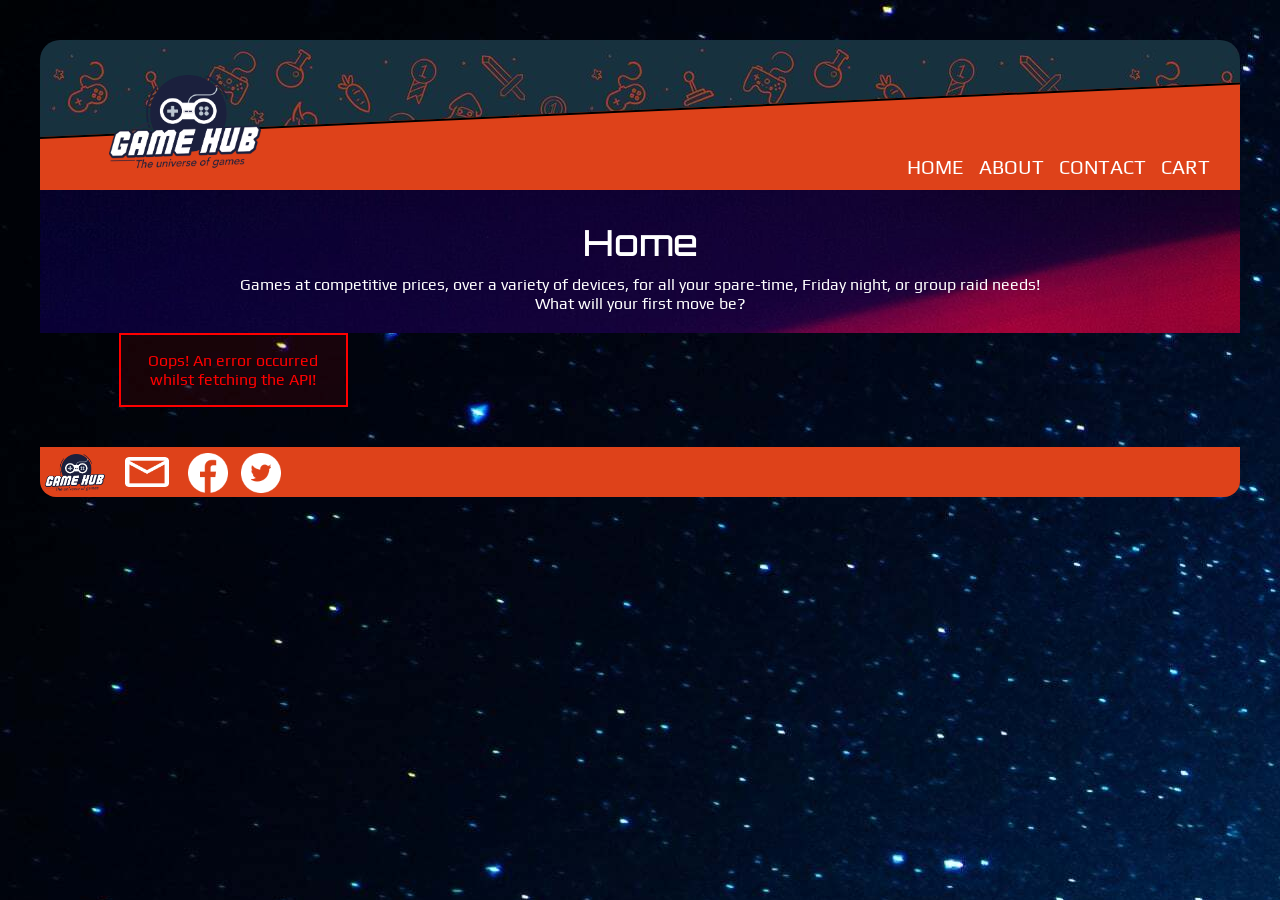
==== index.html @ f708e602 "Update index.html" ====
<!DOCTYPE html>
    <html lang="en">
    <head>
        <meta charset="UTF-8">
        <meta http-equiv="X-UA-Compatible" content="IE=edge">
        <meta name="description" content="Open a new universe of games- The place to explore for competetive game experiences and prices.">
        <meta name="viewport" content="width=device-width, initial-scale=1.0">

        <link href="styles.css" rel="stylesheet">

        <link rel="preconnect" href="https://fonts.googleapis.com">
        <link rel="preconnect" href="https://fonts.gstatic.com" crossorigin>

        <link href="https://fonts.googleapis.com/css2?family=Rajdhani:wght@300;400;500;600;700&display=swap" rel="stylesheet">


        <link rel="preconnect" href="https://fonts.googleapis.com">
        <link rel="preconnect" href="https://fonts.gstatic.com" crossorigin>
        <link href="https://fonts.googleapis.com/css2?family=Orbitron:wght@400;500;600;700;800;900&display=swap" rel="stylesheet">


        <link rel="preconnect" href="https://fonts.googleapis.com">
        <link rel="preconnect" href="https://fonts.gstatic.com" crossorigin>
        <link href="https://fonts.googleapis.com/css2?family=Play:wght@400;700&display=swap" rel="stylesheet">

            <title> GameHub - Home </title>

            <script defer src="scriptFiles/products.js"></script> 
            <script defer src="scriptFiles/product.js"></script> 
            <script defer src="scriptFiles/cart.js"></script> 
            <script defer src="scriptFiles/menu.js"></script>
    </head>

<body>
    <header id="main">
        <a id="logo" title="Game Hub" href="../index.html">Home</a>
        <nav class="navigation">
            <ul>
                <li><a id="homebutton" href="../index.html">Home</a></li>
                <li><a id="aboutbutton" href="../Pages/aboutus.html">About</a></li>
                <li><a id="contactbutton" href="../Pages/contactus.html">Contact</a></li>
                <li><a id="cartbutton" href="../Pages/yourcart.html">Cart</a></li>
            </ul>
        </nav>
    </header>

    <nav class="hamburger-menu">
        <input type="checkbox" id="hamburger-toggle"/>
        <label for="hamburger-toggle" class="hamburger-icon">
            <span></span>
            <span></span>
            <span></span>
        </label>
        <ul class="menu-items">
            <li><a href="../index.html"><img src="/Images/homeicon.png" alt="Home page">Home</a></li>
            <li><a href="../Pages/aboutus.html"><img src="/Images/playericon.png" alt="About us">About</a></li>
            <li><a href="../Pages/contactus.html"><img src="/Images/envelopeicon.png" alt="Contact us">Contact</a></li>
            <li><a href="../Pages/yourcart.html"><img src="/Images/carticon.png" alt="Your cart">Cart</a></li>
        </ul>
    </nav>




        
<section id="welcome">
    <h1>Home</h1>
        <p>
            Games at competitive prices, over a variety of devices, for all your spare-time, Friday night, or group
            raid needs!
        </p>
    <p>What will your first move be?</p>
</section>




<section id="products"></section>

    


<footer id="footer">
    <div class="footer-links">
            <img class="baselogo" src="Images/GameHub_Logo.png" alt="Teeny-tiny game hub logo!">
                <a href="/Pages/contactus.html">
                    <img class="footer-envelope" src="Images/envelopeicon.png" alt="Envelope anchor link for our email">
                </a>
                <a href="/index.html">
                    <img class="facebooklogo" src="Images/Facebooklogo-3.png" alt="facebook logo">
                </a>
                <a href="/index.html">
                    <img class="twitterlogo" src="Images/Twittersymbol-2.png" alt="twitter logo">
                </a>
            </div>
        </footer> 
</body>
</html>
---- styles.css ----
html {
    margin: 0 auto;
}

* {
    font-size: 20px;
    
}

body {
    padding: 40px;
    margin: 0;
    background-image: url(./Images/galaxy.jpg);
    background-repeat: no-repeat;
    font-size: 3em;
    background-color: black;
}

h1,
h2,

h4,
h5 {

    display: block;
    font-family: "Orbitron", Arial, sans-serif;
    font-weight: 500;
    color: white;
    margin: 0 auto;
    padding: 10px;
    font-size: 1.8em;
    text-align: center;
}

a {
    font-family: "Play", Arial, sans-serif;
    text-decoration: none;
    cursor: pointer;
}

div {
    font-family: "Play", Arial, sans-serif;

}

p {
    font-family: "Play", Arial, sans-serif;
    color: white;
    margin: 0 auto;
    font-size: 0.8em;
    text-align: center;
}

.dont-hug-me-im-scared {
    border: 2px solid rgb(222, 66, 26);
    border-radius: 20px;

}

@media screen and (min-width: 500px) {
    body {
        font-size: 2.5em;
    }
}

@media screen and (min-width: 750px) {
    body {
        font-size: 1.5em;
    }
}

@media screen and (min-width: 850px) {
    body {
        font-size: 1em;
    }
}



/*Header Section*/

header#main {
    max-width: 100%;
    padding: 15px;
    margin: 0 auto;
    background-color: black;
    border-top-left-radius: 20px;
    border-top-right-radius: 20px;
    justify-content: center;
    background-image: url(./Images/8bit.jpg);
    background-color: rgb(30, 48, 62);
    height: 120px;
    position: relative;
    overflow: hidden;
}

header#main::before {
    content: '';
    background-color: rgb(222, 66, 26);
    width: 102%;
    height: 100%;
    border-top: 2px solid rgb(0, 0, 0);
    position: absolute;
    top: 70px;
    left: -15px;
    transform: rotate(-2.6deg);
}

header#main a#logo {
    position: relative;
    background-image: url("Images/GameHub_Logo.png");
    background-size: contain;
    background-repeat: no-repeat;
    background-position: center;
    width: 90%;
    max-width: 220px;
    height: 80%;
    margin-top: 1em;
    display: block;
    color: transparent;
    left: 1em;
    z-index: 20;
}








/* navigation bar for wider screens */

header#main nav {
    height: 38px;
    padding-top: 2px;
    margin-top: -38px;
    color: white;
    font-size: larger;
    padding-bottom: 6px;
}

header#main nav ul {
    display: flex;
    justify-content: flex-end;
    align-items: center;
}

header#main nav ul li {
    list-style: none;
    padding-right: 15px;
}

header#main nav ul li a {
    position: relative;
    text-decoration: none;
    color: rgb(255, 255, 255);
    font-size: 1em;
    text-transform: uppercase;
}


@media screen and (max-width: 650px) {

    header#main nav {
    height: 38px;
    padding-top: 2px;
    margin-top: -38px;
    color: white;
    font-size: larger;
    padding-bottom: 6px;
    border-bottom-left-radius: 0px;
    border-top-right-radius: 0px;
    display: none;
}  
}








/* hamburger menu */

.hamburger-menu {
    display: flex;
    align-items: center;
    justify-content: flex-end;
    background-color: rgb(222, 66, 26);
  }
  
  .hamburger-icon {
    cursor: pointer;
    display: inline-block;
    padding: 10px;
    order: 2;
  }
  
  .hamburger-icon span {
    display: block;
    width: 25px;
    height: 3px;
    background-color: white;
    margin-bottom: 5px;
  }

  .hamburger-menu input[type="checkbox"] {
    position: absolute;
    top: -9999px;
    left: -9999px;
  }
  
  .menu-items {
    display: none;
    list-style-type: none;
    padding: 0;
    margin: 0;
  }
  
  .menu-items li {
    margin-bottom: 10px;
  }
  
  .menu-items a {
    text-decoration: none;
    color: white;
  }
  
  #hamburger-toggle:checked ~ .menu-items {
    display: block;
  }

  .menu-items a img {
  width: 16px; 
  height: 16px;
  margin-right: 5px;
}


@media screen and (min-width: 650px) {
    .hamburger-menu {
        display: flex;
        align-items: center;
        justify-content: flex-end;
        background-color: rgb(222, 66, 26);
        display: none;
    }
}




/* welcome */

#welcome {
    display: block;
    margin: 0 auto;
    color: #fff;
    text-align: center;
    padding: 20px 0;
    background-image: url(Images/controller72dpi.jpg);
}


/*JavaScript styles*/


#products {
    display: grid;
    grid-template-columns: repeat(auto-fill, minmax(300px, 1fr));
    gap: 20px;
    justify-content: center;
}


article {
    background-color: rgb(222, 66, 26);
    border: 3px solid #ccc;
    border-radius: 20px;
    padding: 15px; 
    display: flex;
    flex-direction: column; 
    text-align: center;
    width: 70%;
    margin: 0 auto;
   
}



  article a {
    text-decoration: none;
    color: #333;
    width: 100%; 
  }


  article img {

    max-width: 90%; 
    display: flex;
    margin: 0 auto;
    border: 3px solid rgb(255, 255, 255);
    border-radius: 20px;
  }


  article h2 {
    margin: 8px 0; 
    font-size: 1.4rem;
  }
  
  
  article p {
    margin: 8px 0; 
    font-size: 1rem; 
  }

  article .extra-info {
    display: flex;
    flex-direction: column;
    justify-content: space-between;
    align-items: center;
    margin-top: 5px;
    
  }



  .details-container {
    display: flex;
    justify-content: space-between;
    padding: 10px;
    border: 2px solid white;

}










.add-to-cart-button {
  background-color: #40A434;
  color: white;
  padding: 10px 20px;
  text-align: center;
  text-decoration: none;
  display: inline-block;
  font-size: 16px;
  margin-top: 5px;
  cursor: pointer;
  border-radius: 5px;
  width: 90%;

}

.add-to-cart-button:hover {
  background-color: #2b7425;
  
}









body .error-container {
    margin: 0;


}

body .api-error-message {
    color: red;
    margin: 0 auto;
    border: 2px solid red;
    background-color: rgba(225, 0, 0, 0.1);
    padding: 1em;
    text-align: center;
    width: 50%; 
  }


  .singleProductError {
    color: white;
    margin: 0 auto;
    border: 2px solid white;
    background-color: rgba(#ffffff, 0, 0, 0.1);
    padding: 1em;
    text-align: center;
    width: 50%; 
    margin-top: 2em; 

  }



  #buyButton {
    background-color: #40A434;
    color: white;
    padding: 10px 20px;
    text-align: center;
    text-decoration: none;
    display: inline-block;
    font-size: 16px;
    margin-top: 5px;
    cursor: pointer;
    border-radius: 5px;
    width: 90%;
    margin: 0 auto;
  }

  .submit-email-button {

    background-color: #40A434;
    color: white;
    padding: 10px 20px;
    text-align: center;
    text-decoration: none;
    display: inline-block;
    font-size: 16px;
    margin-top: 5px;
    cursor: pointer;
    border-radius: 5px;
    width: 90%;
    margin: 0 auto;

  }

  [id^="buyButton"] {
    background-color: #40A434;
    color: white;
    padding: 10px 20px;
    text-align: center;
    text-decoration: none;
    display: inline-block;
    font-size: 16px;
    margin-top: 5px;
    cursor: pointer;
    border-radius: 5px;
    width: 90%;
}

[id^="buyButton"]:hover {
background-color: #2b7425;
}


.cart-item {
  display: flex;
  justify-content: space-between;
  align-items: center;
  text-align: center;
}

h3 {
  color: #fff;
  font-size: 1.2em;
}


.remove-item-button {
  background-color: #40A434;
  color: white;
  padding: 0.5em 0.8em;
  text-align: center;
  display: inline-block;
  font-size: 0.6em;
  cursor: pointer;
  border-radius: 5px;
  margin: 0.2em;

}

.age-rating {
    font-weight: bold;   
}

.genreandagerating {
    display: flex;
    justify-content: space-between;
    border: 2px solid white;
}


#loading {
    border: 8px solid rgb(222, 66, 26);
    border-top: 8px solid #40A434;
    border-radius: 50%;
    width: 50px;
    height: 50px;
    animation: spin 1s linear infinite;
}

@keyframes spin {
    0% { transform: rotate(0deg); }
    100% { transform: rotate(360deg); }
}




/* footer section */

#footer {
    background-color: rgb(222, 66, 26);
    height: 50px;
    border-bottom-left-radius: 16px;
    border-bottom-right-radius: 16px;
    margin-top: 40px;
}

#footer .baselogo {
    max-width: 60px;
    padding: 5px;
    margin-right: auto;
}

#footer >a{
    display: grid;
    grid-template-columns: 1fr 1fr 1fr;
    height: 100%;
    font-size: 1em;
    align-items: center;
    align-content: center;

}

.footer-envelope {
    max-height: 1.5em;
    margin: 0.5em;
}

.twitterlogo {

    max-height: 2em;
    margin: 0.2em;
    padding-right: 5px;
    grid-column: span 2;
    
}
.facebooklogo {

    max-height: 2em;
    margin: 0.2em;
    grid-column: span 2;
}

@media screen and (max-width: 500px) {
    #othergames {
        grid-template-columns: 1fr 1fr;
    }

    .other-games-title {
        grid-column: 1 / 3;
    }
}











/* Game Info styles */

.pertinent-info {
    display: grid;
    grid-template-columns: 1fr 1fr 1fr 1fr 1fr 1fr;
    max-width: 70%;
    margin: 0 auto;
    font-weight: 600;

}

.pegi18 {
    color: white;
    background-color: #BF2800;
    padding: 10px;
    align-self: center;
    max-width: fit-content;  
}

.pricebox {
    color: white;
    background-color: #BF2800;
    padding: 10px;
    border-radius: 20px;
    align-self: center;
    grid-column: 5/6;
   
}

.singleplayer {
    display: grid;
    grid-template-columns: 1fr 1fr;
    align-items: center;
    color: white;
    background-color: #BF2800;
    padding: 10px;
    margin: 5px;
    border-radius: 20px;
    grid-column: 6/7;
    
}

.add-to-cart-link {
  display: inline-block;
  padding: 10px 20px;
  background-color: #4caf50;
  color: #fff;
  border: 2px solid white;
  border-radius: 5px;
  font-weight: bold;
  max-width: 80%;
  margin: 0 auto;
}

.add-to-cart-link:hover {
  background-color: #45a049;
}


.add-to-cart-link:link,
.add-to-cart-link:visited {
  color: #fff; 
  text-decoration: none;
}



.purchasegamebutton,
 .email-us-button,
  .email-success,
    .purchase-complete-button {

    display: flex;
    justify-content:center;
    align-items: center;
    width: fit-content;
    color: white;
    background-color: #BF2800;
    padding: 5px 15px;
    border-radius: 20px;
    margin: 0 auto;
    text-align: center;
    max-width: 20%;
    cursor: pointer;
    

}
  








/* About Us Styles*/

.about-us-wrapper {
    border: 2px solid rgb(222, 66, 26);
    border-radius: 20px;
    background-image: url(./Images/controllerimage.jpg);
    background-position: center;
    height: 100%;   
}

.game-info-background {
  border: 2px solid rgb(222, 66, 26);
  border-radius: 20px;
  background-image: url(./Images/controllerimage.jpg);
  background-position: center;
  height: 100%;   
}

.about-us-images {
    display: grid;
    grid-template-columns: 1fr 1fr;
    min-height: 100px;
    max-width: 100%;
    grid-gap: 10px;
  }

.our-consoles-centre{
    grid-column: 1/3;
    grid-row: 1;
}

.our-consoles-centre,.our-consoles-play, .our-consoles-phones {
    margin: 0 auto;
    border: 2px solid rgb(222, 66, 26);
    border-radius: 20px;
    max-width: 80%;
    height: auto;
}

@media screen and (min-width: 480px) {

    .about-us-images {
        display: grid;
        grid-template-columns: 1fr 1fr 1fr;
        max-width: 100%;
        grid-gap: 3px;
        
      }

      .our-consoles-play {
        grid-column: 1 / 2;
      }

      .our-consoles-centre {
        grid-column: 2/3;
        
      }

      .our-consoles-phones {
        grid-column: 3/4;
      } 
}

@media screen and (min-width: 750px) {

    .about-us-images {
        display: grid;
        grid-template-columns: 1fr 1fr 1fr 1fr 1fr 1fr 1fr;
        max-width: 100%;
        grid-gap: 3px;
        
      }

      .our-consoles-play {
        grid-column: 1 / 3;
      }

      .our-consoles-centre {
        grid-column: 3/6;
        
      }

      .our-consoles-phones {
        grid-column: 6/8;
      } 
}






/*Email Us Page*/

form {
    max-width: 400px;
    margin: 0 auto;
  }
  
  legend {
    color: white;
    border: 1px solid rgb(222, 66, 26);
  }
  
  h2 {
    margin-bottom: 10px;
    color: white;
  }
  
  label {
    display: block;
    margin-bottom: 10px;
    font-weight: bold;
    color: white;
    padding: 10px;
  }
  
  input[type="email"],
  input[type="text"],
  textarea {
    width: 90%;
    padding: 10px;
    font-size: 16px;
    border-radius: 5px;
    border: 1px solid rgb(222, 66, 26);
    font-family: "Play", Arial, sans-serif;
  }
  
  textarea {
    height: 200px;
  }
  
  input[type="submit"] {
    width: 100%;
    padding: 10px;
    font-size: 16px;
    border-radius: 5px;
    background-color: rgb(222, 66, 26);
    color: white;
    border: none;
    cursor: pointer;
  }
  
  input[type="checkbox"] {
    display: inline-block;
    width: auto;
    margin-right: 5px;
    vertical-align: middle;
  }
  
  .checkbox-label {
    display: inline-block;
    vertical-align: middle;
  }
  
  #popup {
    display: none;
    position: fixed;
    top: 50%;
    left: 50%;
    transform: translate(-50%, -50%);
    background-color: #BF2800;
    padding: 20px;
    border: 2px solid rgb(222, 66, 26);
    z-index: 20;
  }
  
  #subscribe:checked ~ #popup {
    display: block;
    background-color: #BF2800;
    border-radius: 20px;
  }









  /*Email Success page*/

  .page-blur {
    position: fixed;
    top: 0;
    left: 0;
    width: 100%;
    height: 100%;
    background-color: rgba(0, 0, 0, 0.5);
    backdrop-filter: blur(5px); 
    z-index: 9999;
  }

  .email-success-section {
    
    position: fixed;
    top: 50%;
    left: 50%;
    transform: translate(-50%, -50%);
    background-color: #BF2800;
    padding: 20px;
    border-radius: 10px;
    color: rgb(222, 66, 26);
    text-align: center;
    z-index: 10000;
    display: block;
    
  }

  .success-logo {

    max-width: 6em;
    padding: 15px;
  }

  .email-success-text {
    text-decoration: none;
    color: white;
    padding: 30px;

  }

  .email-success-text >a {
    text-decoration: none;
    color: white;
    border: 1px solid white;
    padding: 10px;
    border-radius: 20px;
  }










  /* Your Cart Page 1*/

  .empty-cart {
    display: flex;
    flex-direction: column;
    margin: 0 auto;
    margin-bottom: 20px;
    align-items: center;
    justify-content: center;
    border: 2px solid rgb(222, 66, 26);
    min-width: 100px;
    max-width: 90%;
    border-radius: 20px;
    background-color: rgba(0, 0, 0, 0.5);
    min-height: 200px;
    padding: 0.5em;
  }


  .cart-item-image {
    max-width: 8em; 
    max-height: 8em; 
    margin-left: 2em;
    width: auto;
    height: auto;
  }


  .cart-item {
    display: flex;
    align-items: center;
    padding: 0.6em;
  }
  
  .cart-item-details {
    flex-grow: 1;
  }
  
  .cart-item-details h3 {
    font-size: 0.2em;
  }
  
  .cart-item-details p {
    font-size: 12px;
  }



  .empty-cart-text {
    font-size: 0.8em;
  }

  

#in-your-cart-card {
    display: grid;
    grid-template-rows: repeat(12);
    border: 2px solid rgb(222, 66, 26);
    background-color: rgba(0, 0, 0, 0.5);
    border-radius: 20px;
    max-width: 80%;
    margin: 0 auto;
    margin-bottom: 20px;
    min-height: 300px; 
    align-content: center;
    padding: 15px;
}

.in-cart-header {
    background-color: rgb(222, 66, 26);
    border-radius: 18px;
    margin: 0 auto;

      }

.game-in-cart {
    min-height: 20px;
    border: 2px solid rgb(222, 66, 26);
    border-radius: 10px;
    background-color: rgb(222, 66, 26,00.5);

}

.sales-tax {
    min-height: 20px;
    color: white;
    display: grid;
    grid-template-columns: 1fr 1fr;
    align-items: center;
    max-width: 90%;
}

.make-your-purchase-button {
display: flex;
justify-content:center;
align-items: center;
width: fit-content;
color: white;
border: 2px solid white;
background-color:rgb(222, 66, 26);
padding: 5px 15px;
border-radius: 20px;
margin: 0 auto;
text-align: center;
max-width: 20%;
cursor: pointer;
}

.make-your-purchase-button:hover {
background-color: #BF2800;
}

@media screen and (min-width: 750px) {
.cart-page-elements {
    display: grid;
    grid-template-columns: 1fr 1fr;
}

}







/* Checkout Page */

.select-payment-method {
    font-size: 1.2em;
}

.payment-select {
    border: 2px solid rgb(222, 66, 26);
    border-radius: 20px;
    display: flex;
    align-items: center;
    justify-content: flex-start;
    margin-bottom: 20px;
  }
  
  .card-symbol {
    max-width: 50px;
    padding: 10px;
  }

  .paypal-symbol {
    max-width: 40px;
    padding: 10px;
  }

.paypal-bar {
    max-width: 90%;
    margin: 0 auto;
    align-self: center;
    margin-bottom: 20px;
    max-height: 50px;
}

.checkout-summary {
    display: flex;
    justify-content: center;
    align-items: center;
    margin-bottom: 20px;
   

}

.purchase-complete-button {
    padding: 15px 30px;  
    margin-bottom: 20px;

}


/*Submitting page*/

#processing {
    border: 2px solid rgb(222, 66, 26);
    max-width: 90%;
    border-radius: 20px;
    margin: 0 auto;
    display: flex;
    flex-direction: column;
    justify-content: center;
    align-items: center;
    margin-top: 20px;
}

#processing h1 {
    font-size: 2em;
}

#buffering {
    max-width: 70%;
}





/*Purchase Complete */

#thank-you {
    border: 2px solid rgb(222, 66, 26);
    max-width: 80%;
    border-radius: 20px;
    background-color: rgb(30, 48, 62);
    margin: 0 auto;
    margin-bottom: 20px;

}

#done {
    
    margin: 0 auto;
    border: 2px solid rgb(222, 66, 26);
    background-color: rgb(30, 48, 62, 0.5);
    max-width: 90%;
    border-radius: 20px;
    margin-top: 20px;
    margin-bottom: 30px;
    align-self: center;
    align-content: center;
}


.add-to-cart-button,
.buy-button {
  cursor: pointer;
}

.add-to-cart-button:hover {
  background-color: #2b7425;
}

#buyButton {
  cursor: pointer;
}

#buyButton:hover {
  background-color: #2b7425;
}
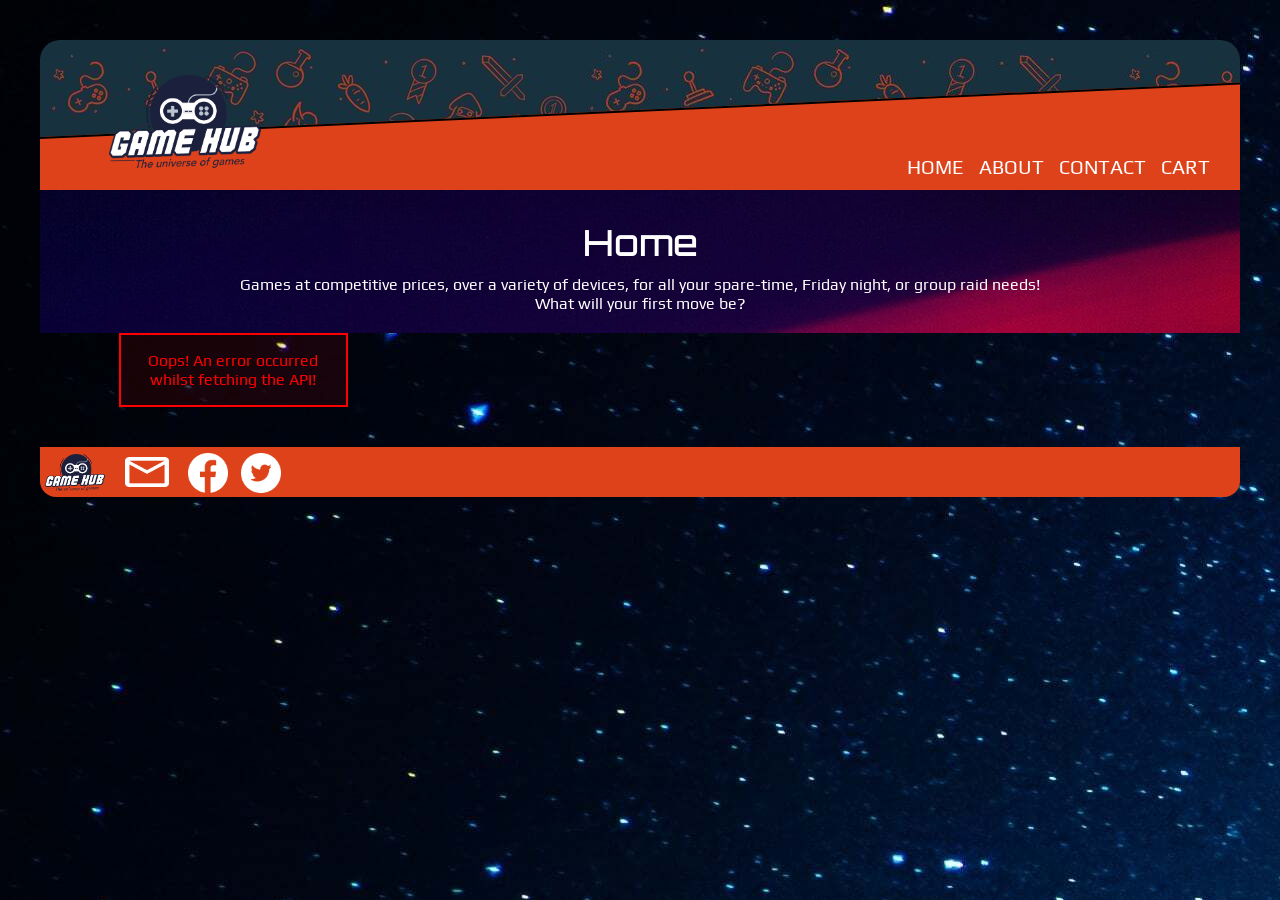
==== commit b59017c1: "Update index.html" ====
--- a/index.html
+++ b/index.html
@@ -29,6 +29,19 @@
             <script defer src="scriptFiles/product.js"></script> 
             <script defer src="scriptFiles/cart.js"></script> 
             <script defer src="scriptFiles/menu.js"></script>
+
+        <!-- Hotjar Tracking Code for https://celebrated-platypus-88cfdb.netlify.app -->
+        <script>
+            (function(h,o,t,j,a,r){
+                h.hj=h.hj||function(){(h.hj.q=h.hj.q||[]).push(arguments)};
+                h._hjSettings={hjid:3748384,hjsv:6};
+                a=o.getElementsByTagName('head')[0];
+                r=o.createElement('script');r.async=1;
+                r.src=t+h._hjSettings.hjid+j+h._hjSettings.hjsv;
+                a.appendChild(r);
+            })(window,document,'https://static.hotjar.com/c/hotjar-','.js?sv=');
+        </script>
+
     </head>
 
 <body>
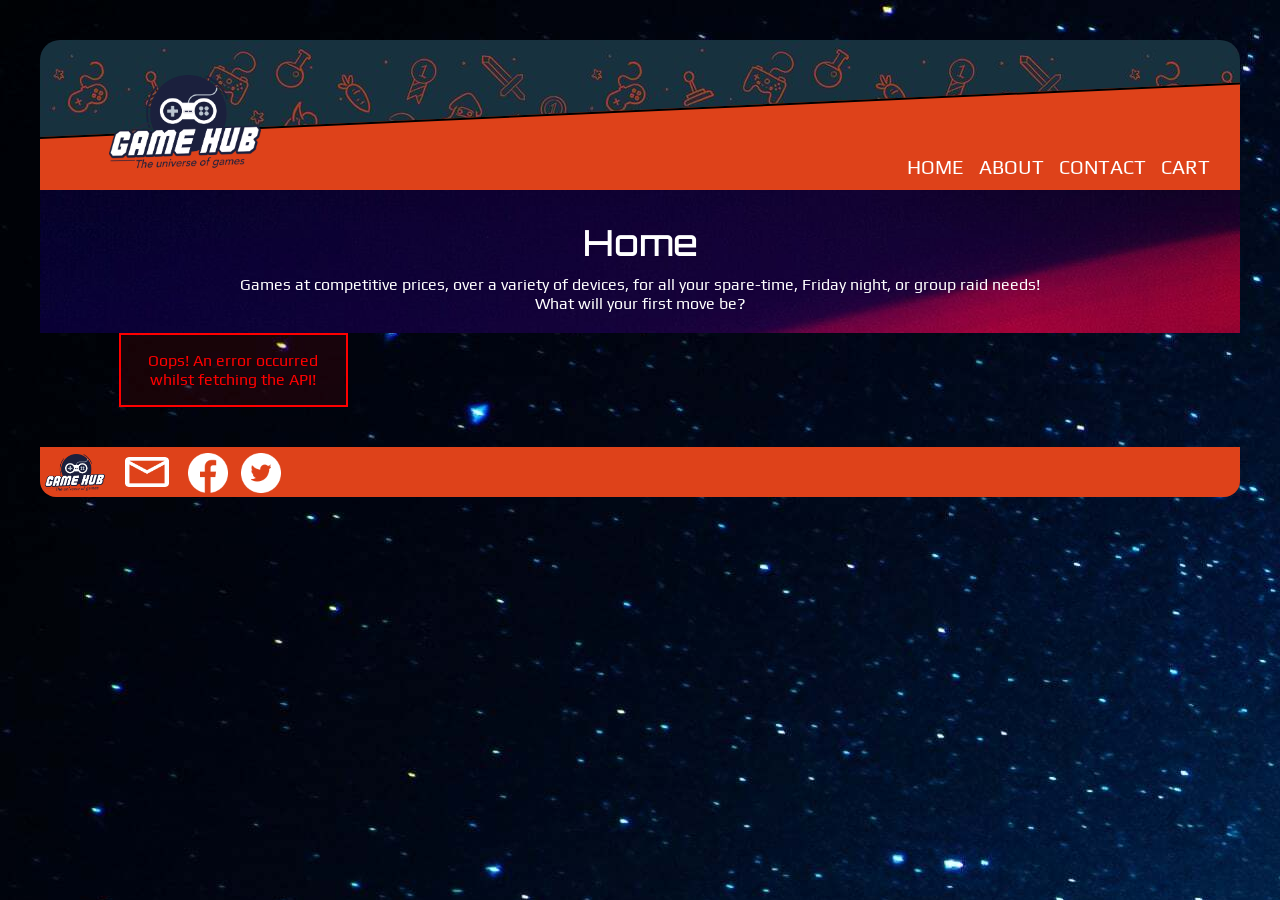
==== commit 5061554c: "Update index.html" ====
--- a/index.html
+++ b/index.html
@@ -41,7 +41,6 @@
                 a.appendChild(r);
             })(window,document,'https://static.hotjar.com/c/hotjar-','.js?sv=');
         </script>
-
     </head>
 
 <body>
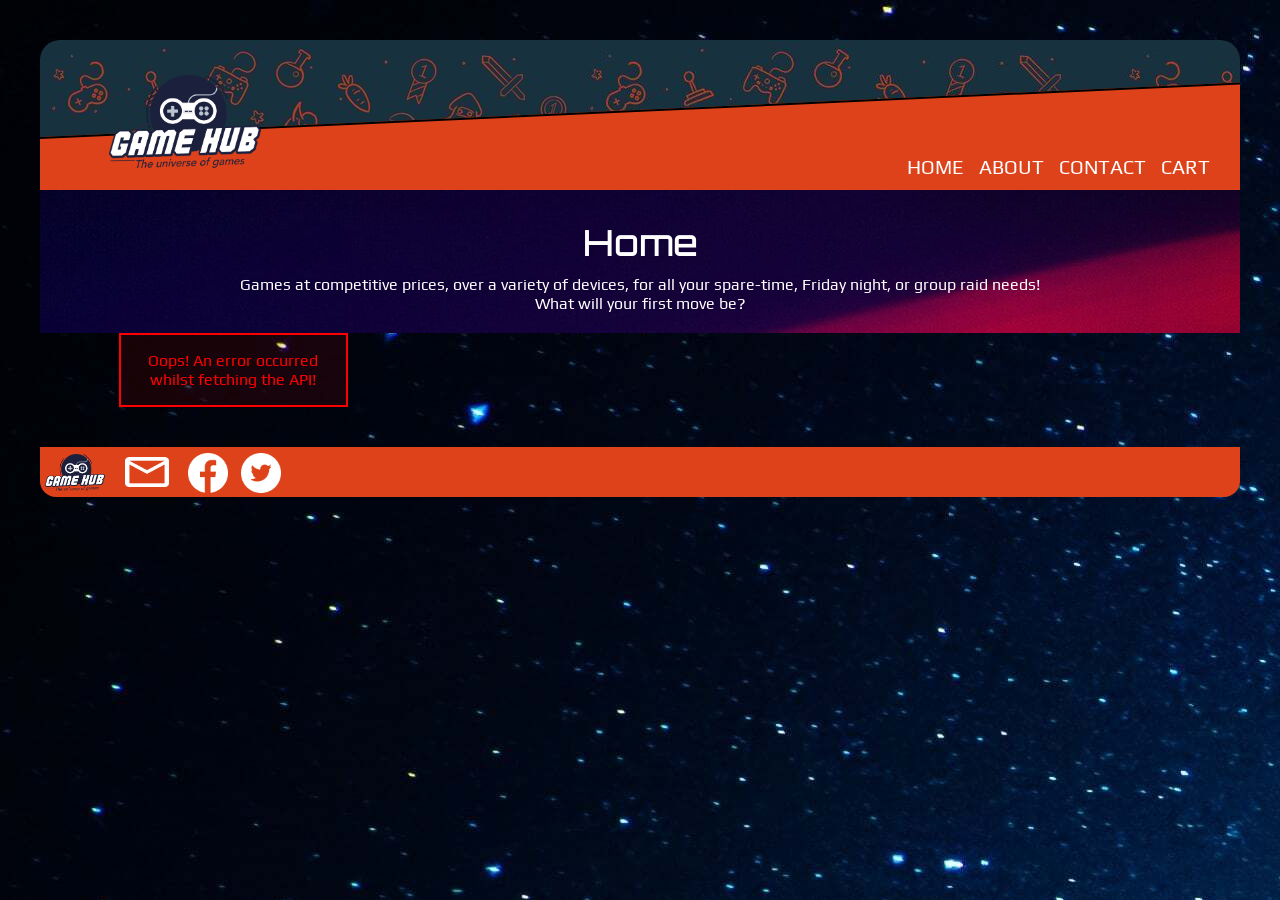
==== commit a88b900e: "Update index.html" ====
--- a/index.html
+++ b/index.html
@@ -28,7 +28,6 @@
             <script defer src="scriptFiles/products.js"></script> 
             <script defer src="scriptFiles/product.js"></script> 
             <script defer src="scriptFiles/cart.js"></script> 
-            <script defer src="scriptFiles/menu.js"></script>
 
         <!-- Hotjar Tracking Code for https://celebrated-platypus-88cfdb.netlify.app -->
         <script>
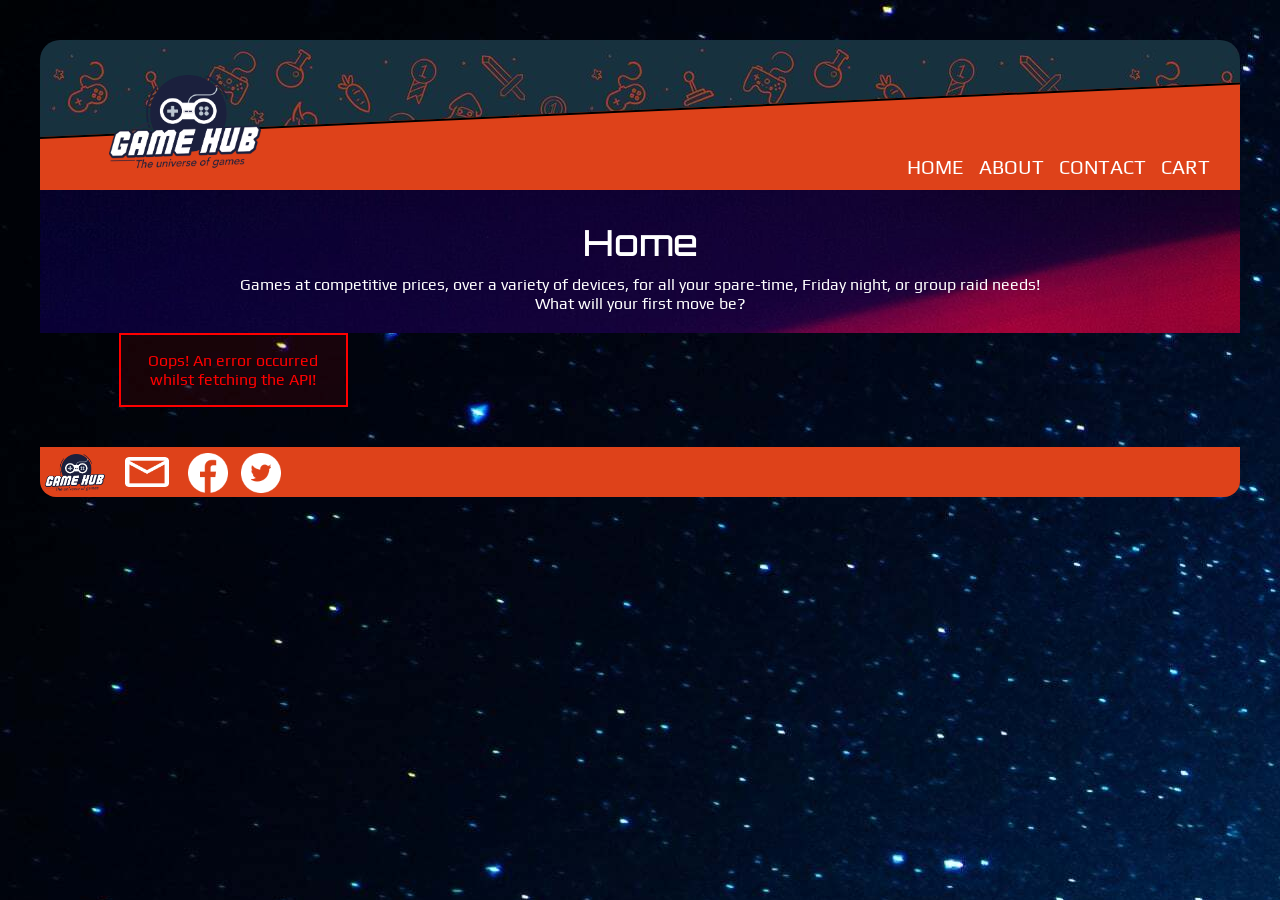
==== commit 7c249844: "Cart item count bugfix in header Seems like the html for the cart didn't render before the cart.js f" ====
--- a/index.html
+++ b/index.html
@@ -44,13 +44,13 @@
 
 <body>
     <header id="main">
-        <a id="logo" title="Game Hub" href="../index.html">Home</a>
+        <a id="logo" title="Game Hub" href="./index.html">Home</a>
         <nav class="navigation">
             <ul>
-                <li><a id="homebutton" href="../index.html">Home</a></li>
-                <li><a id="aboutbutton" href="../Pages/aboutus.html">About</a></li>
-                <li><a id="contactbutton" href="../Pages/contactus.html">Contact</a></li>
-                <li><a id="cartbutton" href="../Pages/yourcart.html">Cart</a></li>
+                <li><a id="homebutton" href="./index.html">Home</a></li>
+                <li><a id="aboutbutton" href="./Pages/aboutus.html">About</a></li>
+                <li><a id="contactbutton" href="./Pages/contactus.html">Contact</a></li>
+                <li><a id="cartbutton" href="./Pages/yourcart.html">Cart</a></li>
             </ul>
         </nav>
     </header>
@@ -73,7 +73,7 @@
 
 
 
-        
+
 <section id="welcome">
     <h1>Home</h1>
         <p>
@@ -88,7 +88,7 @@
 
 <section id="products"></section>
 
-    
+
 
 
 <footer id="footer">
@@ -104,6 +104,6 @@
                     <img class="twitterlogo" src="Images/Twittersymbol-2.png" alt="twitter logo">
                 </a>
             </div>
-        </footer> 
+        </footer>
 </body>
-</html>+</html>
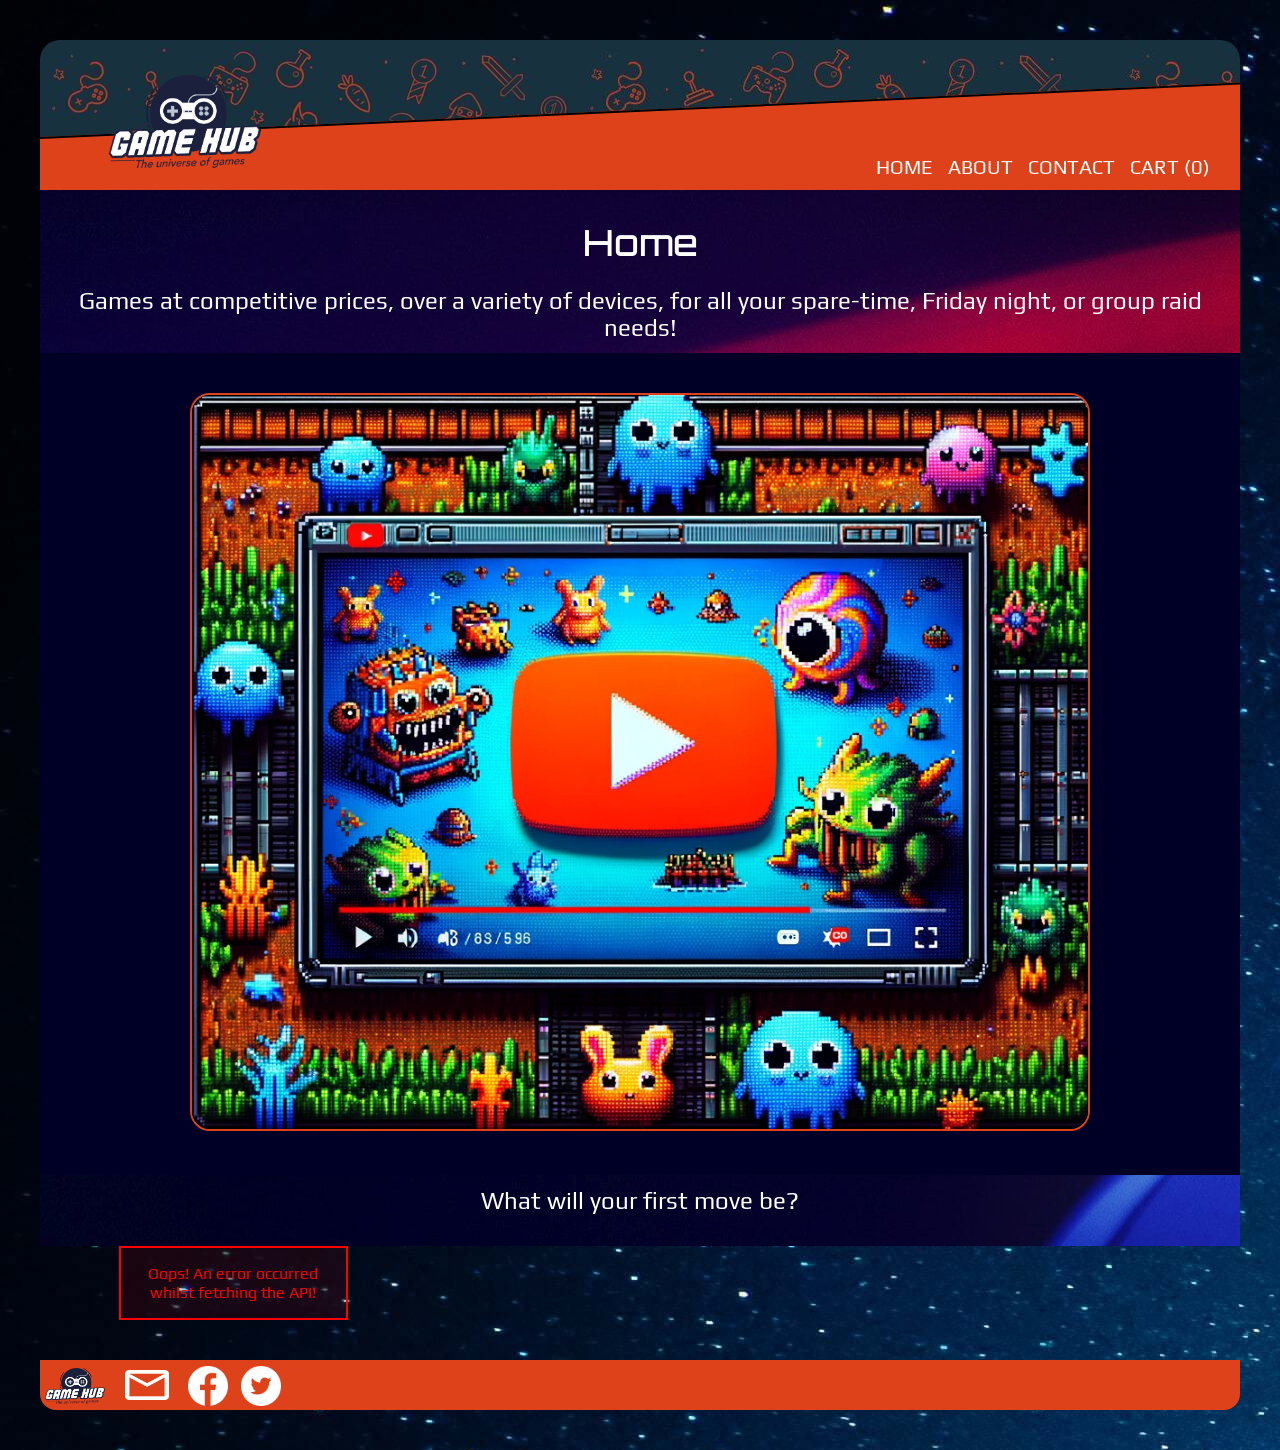
==== commit 01e4a4b6: "images added due to feedback" ====
--- a/index.html
+++ b/index.html
@@ -44,13 +44,13 @@
 
 <body>
     <header id="main">
-        <a id="logo" title="Game Hub" href="./index.html">Home</a>
+        <a id="logo" title="Game Hub" href="../index.html">Home</a>
         <nav class="navigation">
             <ul>
-                <li><a id="homebutton" href="./index.html">Home</a></li>
-                <li><a id="aboutbutton" href="./Pages/aboutus.html">About</a></li>
-                <li><a id="contactbutton" href="./Pages/contactus.html">Contact</a></li>
-                <li><a id="cartbutton" href="./Pages/yourcart.html">Cart</a></li>
+                <li><a id="homebutton" href="../index.html">Home</a></li>
+                <li><a id="aboutbutton" href="../Pages/aboutus.html">About</a></li>
+                <li><a id="contactbutton" href="../Pages/contactus.html">Contact</a></li>
+                <li><a id="cartbutton" href="../Pages/yourcart.html">Cart</a></li>
             </ul>
         </nav>
     </header>
@@ -73,22 +73,26 @@
 
 
 
-
+        
 <section id="welcome">
     <h1>Home</h1>
-        <p>
+        <p class="home-intro-paragraph">
             Games at competitive prices, over a variety of devices, for all your spare-time, Friday night, or group
             raid needs!
         </p>
-    <p>What will your first move be?</p>
+            <div class="oddworld-screen-border">
+                <img class="oddworld-opening-image" src="Images/oddworld.png" alt="8-bit world full of odd monsters video screen">
+            </div>
+    <p class="home-intro-paragraph">What will your first move be?</p>
 </section>
+
 
 
 
 
 <section id="products"></section>
 
-
+    
 
 
 <footer id="footer">
@@ -104,6 +108,6 @@
                     <img class="twitterlogo" src="Images/Twittersymbol-2.png" alt="twitter logo">
                 </a>
             </div>
-        </footer>
+        </footer> 
 </body>
-</html>
+</html>
--- a/styles.css
+++ b/styles.css
@@ -264,7 +264,28 @@
 }
 
 
-/*JavaScript styles*/
+
+.home-intro-paragraph {
+  padding: 0.5em;
+  font-size: 1.2em;
+}
+
+.oddworld-screen-border {
+
+  background-color: #000026;
+  padding: 2em;
+
+
+}
+
+.oddworld-opening-image {
+  border: 2px solid rgb(222, 66, 26);
+  max-width: 80%;
+ 
+  border-radius: 20px;
+  margin: auto;
+
+}
 
 
 #products {
